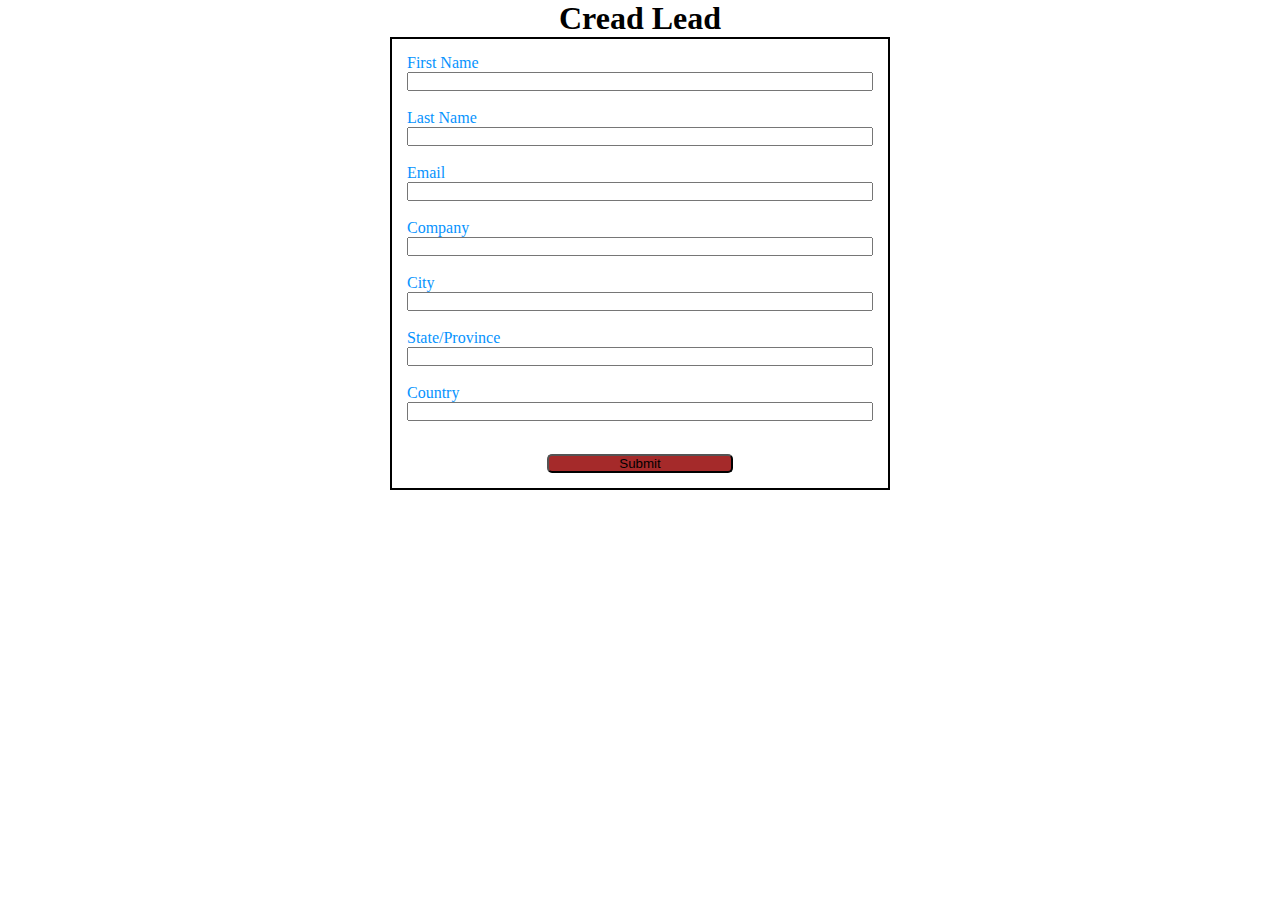
==== index.html @ 8b912b48 "Html file name change to index from 'form'" ====
<!DOCTYPE html>
<html lang="en">
  <head>
    <meta charset="UTF-8" />
    <meta name="viewport" content="width=device-width, initial-scale=1.0" />
    <title>Web to Lead Form</title>
    <link rel="stylesheet" href="style.css" />
    <script src="script.js"></script>
  </head>
  <body>
    <h1>Cread Lead</h1>
    <form
      action="https://webto.salesforce.com/servlet/servlet.WebToLead?encoding=UTF-8&orgId=00D5j00000DjP3h"
      method="POST"
      onsubmit="handleSubmit(event)"
    >
      <input type="hidden" name="oid" value="00D5j00000DjP3h" />
      <input type="hidden" name="retURL" value="http://" />

      <label for="first_name">First Name</label
      ><input
        id="first_name"
        maxlength="40"
        name="first_name"
        size="20"
        type="text"
        required="true"
      /><br />

      <label for="last_name">Last Name</label
      ><input
        id="last_name"
        maxlength="80"
        name="last_name"
        size="20"
        type="text"
        required="true"
      /><br />

      <label for="email">Email</label
      ><input
        id="email"
        maxlength="80"
        name="email"
        size="20"
        type="text"
        required="true"
      /><br />

      <label for="company">Company</label
      ><input
        id="company"
        maxlength="40"
        name="company"
        size="20"
        type="text"
        required="true"
      /><br />

      <label for="city">City</label
      ><input
        id="city"
        maxlength="40"
        name="city"
        size="20"
        type="text"
        required="true"
      /><br />

      <label for="state">State/Province</label
      ><input
        id="state"
        maxlength="20"
        name="state"
        size="20"
        type="text"
        required="true"
      /><br />

      <label for="country">Country</label
      ><input
        id="country"
        maxlength="40"
        name="country"
        size="20"
        type="text"
        required="true"
      /><br />

      <input type="submit" name="submit" class="sumbit" />
    </form>
  </body>
</html>
---- style.css ----
* {
  margin: 0;
  padding: 0;
  box-sizing: border-box;
}

h1 {
  text-align: center;
}

label,
input {
  display: block;
}
label {
  color: rgb(6, 147, 254);
}
input {
  width: 100%;
}

.sumbit {
  background-color: brown;
  margin: 15px auto 0 auto;
  width: 40%;
  border-radius: 5px;
}

form {
  min-width: 300px;
  max-width: 500px;
  margin: auto;
  border: 2px solid black;
  padding: 15px;
}
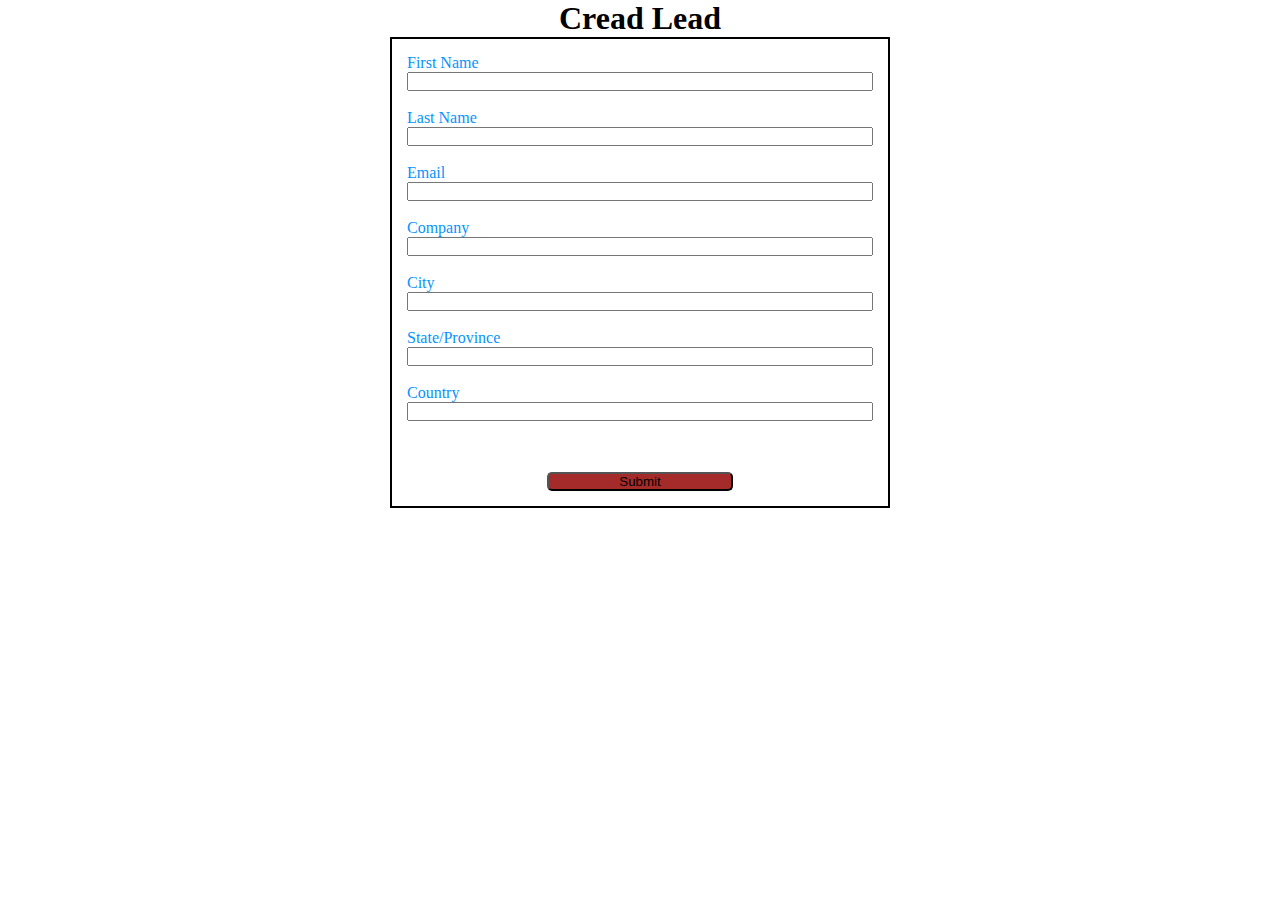
==== commit 5f9d7158: "added captcha code" ====
--- a/index.html
+++ b/index.html
@@ -6,6 +6,8 @@
     <title>Web to Lead Form</title>
     <link rel="stylesheet" href="style.css" />
     <script src="script.js"></script>
+    <script src="https://www.google.com/recaptcha/api.js"></script>
+    <!-- for adding captcha from google -->
   </head>
   <body>
     <h1>Cread Lead</h1>
@@ -15,7 +17,16 @@
       onsubmit="handleSubmit(event)"
     >
       <input type="hidden" name="oid" value="00D5j00000DjP3h" />
-      <input type="hidden" name="retURL" value="http://" />
+      <input
+        type="hidden"
+        name="captcha_settings"
+        value='{"keyname":"WebtoLeadFormCaptcha","fallback":"true","orgId":"00D5j00000DjP3h","ts":""}'
+      />
+      <input
+        type="hidden"
+        name="retURL"
+        value="https://arshad-ambekar.github.io/webtolead/thanks.html"
+      />
 
       <label for="first_name">First Name</label
       ><input
@@ -87,6 +98,12 @@
         required="true"
       /><br />
 
+      <div
+        class="g-recaptcha"
+        data-sitekey="6LeCxVUqAAAAAG4owxQR5ubUwcog_5JE5Honplfz"
+      ></div>
+      <br />
+
       <input type="submit" name="submit" class="sumbit" />
     </form>
   </body>
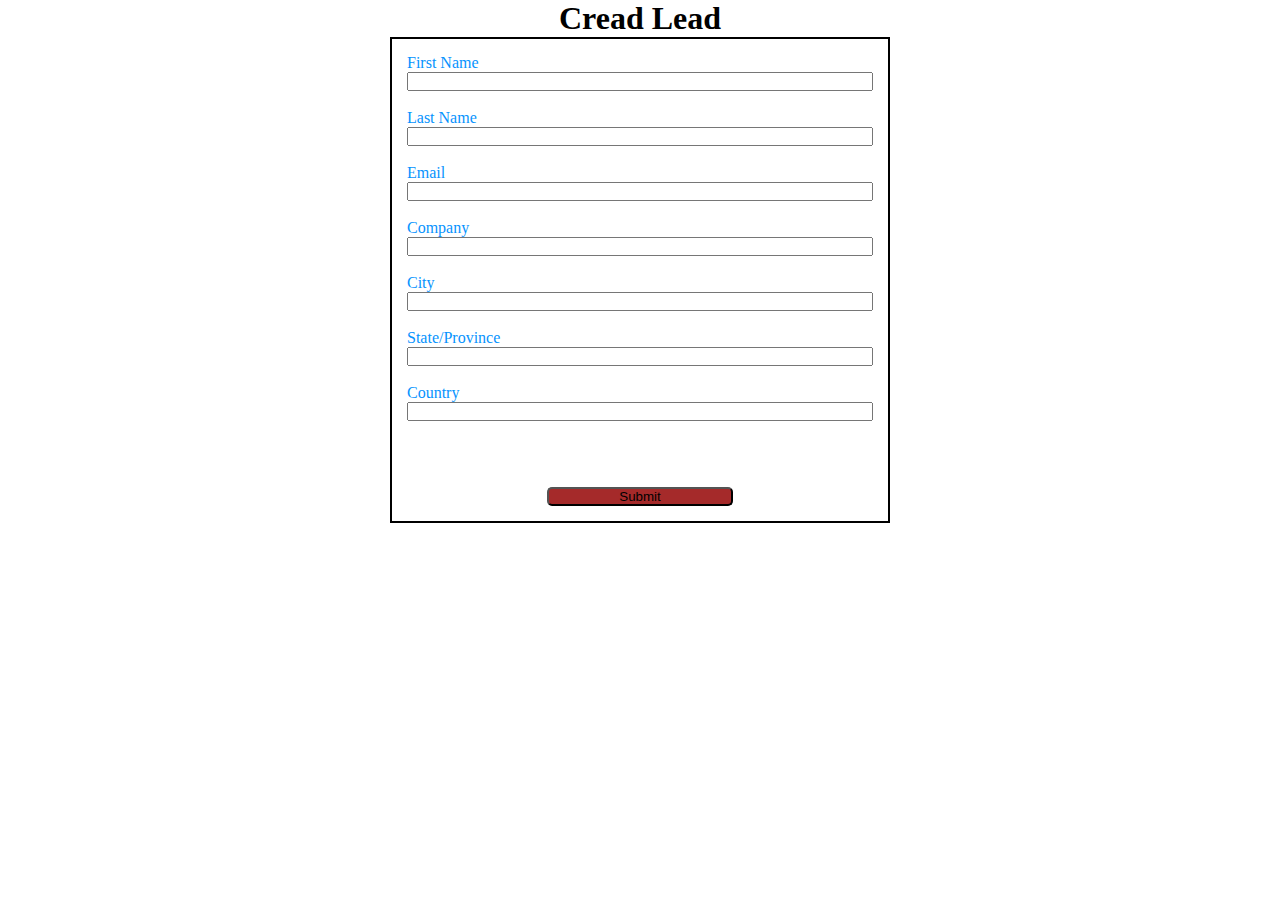
==== commit 9c536d6d: "captcha condition added" ====
--- a/index.html
+++ b/index.html
@@ -100,6 +100,7 @@
 
       <div
         class="g-recaptcha"
+        data-callback="CaptchaChecked"
         data-sitekey="6LeCxVUqAAAAAG4owxQR5ubUwcog_5JE5Honplfz"
       ></div>
       <br />
--- a/style.css
+++ b/style.css
@@ -33,3 +33,9 @@
   border: 2px solid black;
   padding: 15px;
 }
+
+.g-recaptcha {
+  justify-content: center;
+  margin-top: 15px;
+  display: flex;
+}
